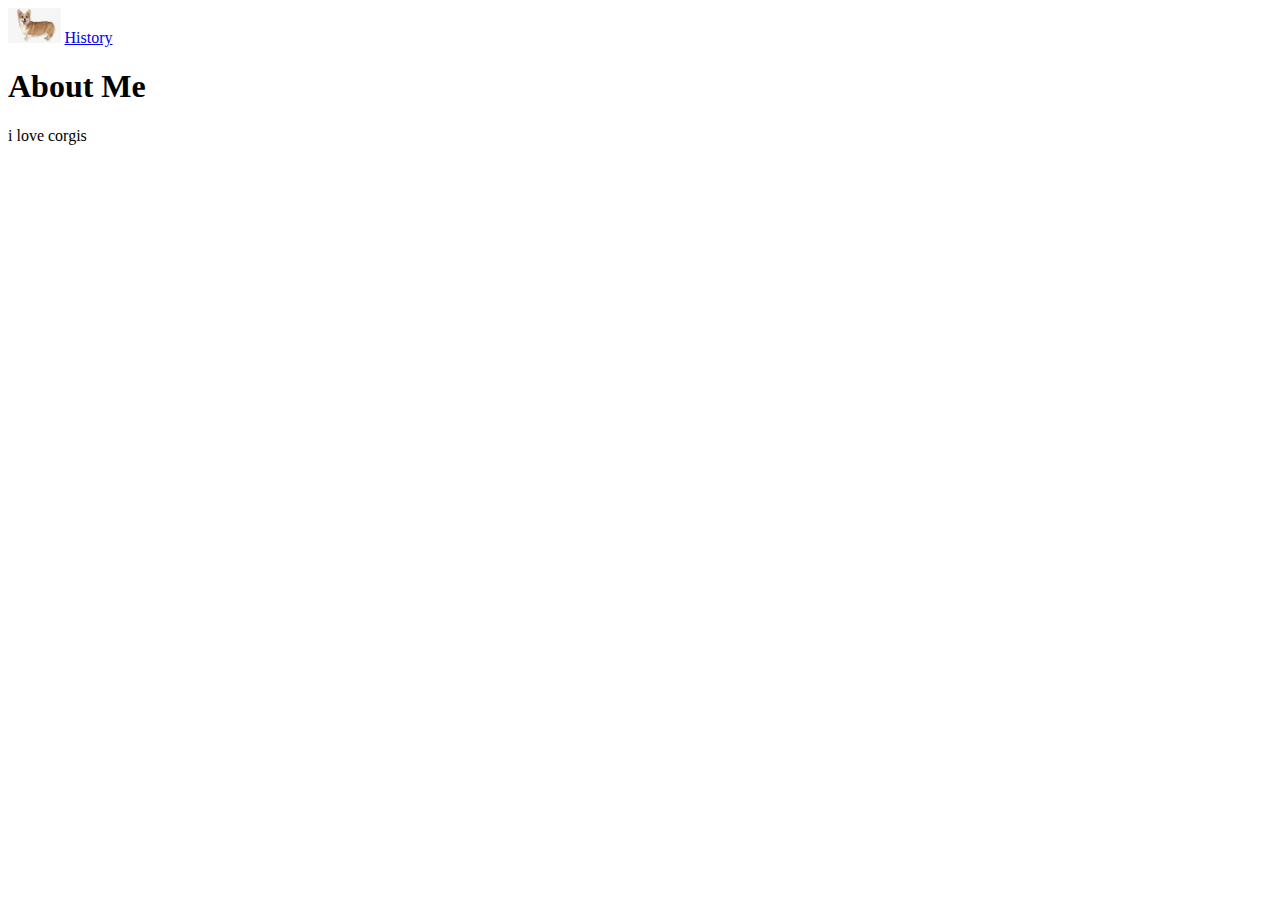
==== about.html @ e7b65dda "added navigation" ====
<!DOCTYPE html>
<html lang="en">

    <head>
        <meta charset="utf-8">
        <title>About Me</title>
        <link rel="stylesheet" type="text/css" href="css/styles.css">
    
    
    
    
    </head>
    
    <body>
        
        <a href="index.html"><img id="logo" src="images/logo.jpg"></a>
        <a href="history.html">History</a>
                
        
        <h1>About Me</h1>
        <p>i love corgis</p>
        
        
    </body>
    
    
</html>
---- css/styles.css ----
.green {
    color: #00ff00;
}



.blue-border {
    border: 2px #0000ff solid;
}



.whatchamajig-cursive



.small {
    height: 40px;
}



img {
    box-shadow: 3px 3px #ba3333;
}



.corgi-gallery {
    box-shadow: 3px 3px #00ff00;
    height: 120px;
}




#special-picture {
    box-shadow: 3px 3px yellow;
    height: 60px;
}

#logo {
    box-shadow: none;
    height: 35px;
}
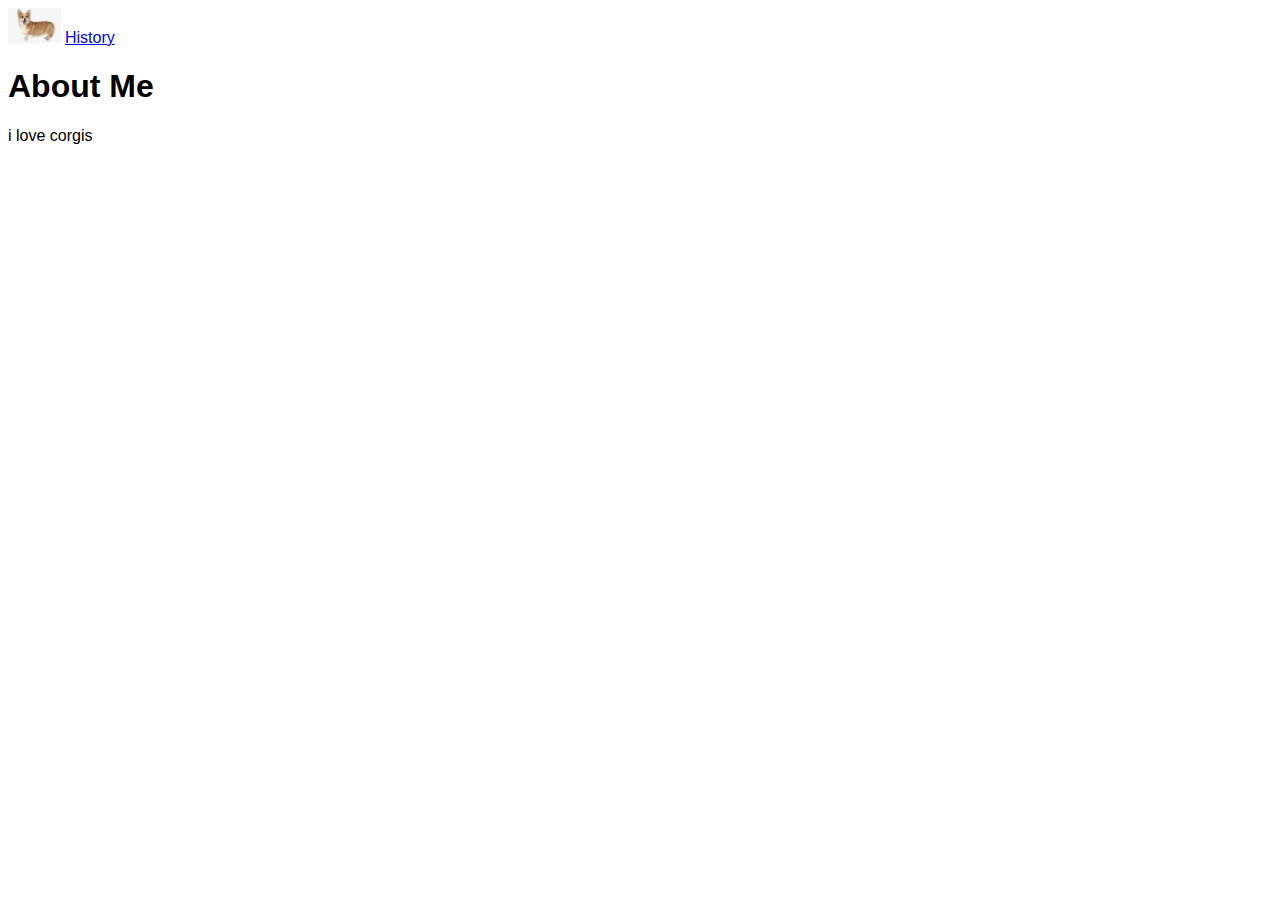
==== commit b87fff5a: "did W3C check" ====
--- a/about.html
+++ b/about.html
@@ -13,7 +13,7 @@
     
     <body>
         
-        <a href="index.html"><img id="logo" src="images/logo.jpg"></a>
+        <a href="index.html"><img id="logo" src="images/logo.jpg" alt="short corgi smiling"></a>
         <a href="history.html">History</a>
                 
         
--- a/css/styles.css
+++ b/css/styles.css
@@ -1,4 +1,11 @@
+* {
+    box-sizing: border-box;
+}
 
+
+html {
+    font-family: helvetica;
+}
 
 
 .green {
